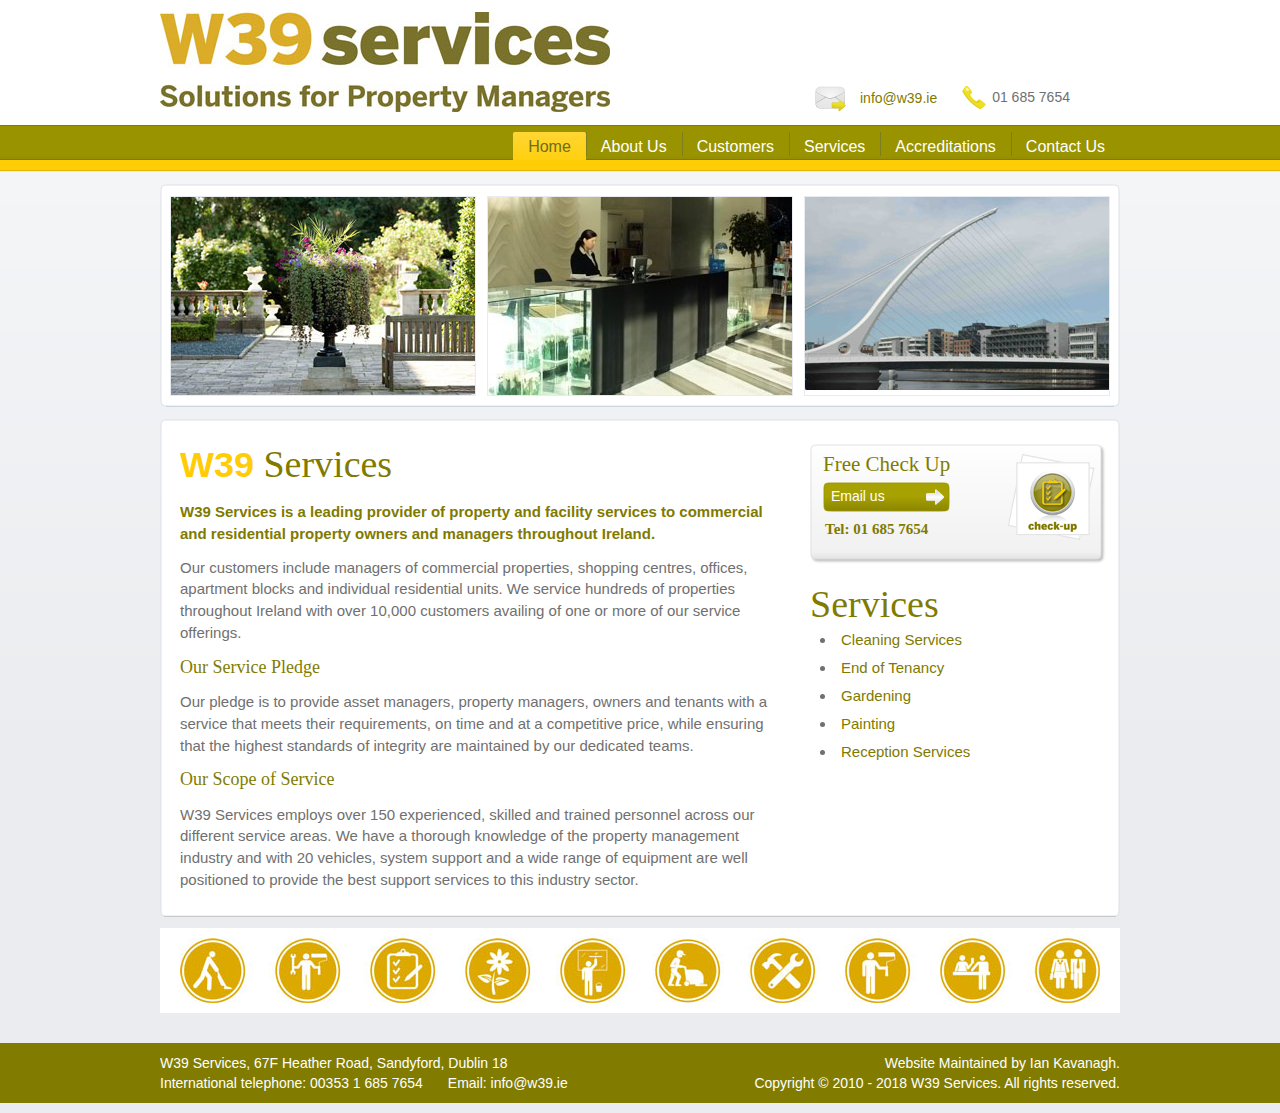
==== index.html @ e53e21c1 "Remove unnecessary pages." ====
<!DOCTYPE html PUBLIC "-//W3C//DTD XHTML 1.0 Transitional//EN" "http://www.w3.org/TR/xhtml1/DTD/xhtml1-transitional.dtd">
<html xmlns="http://www.w3.org/1999/xhtml" xml:lang="en-gb" lang="en-gb" dir="ltr" >
<head>
<title>W39 Services | Solutions for Property Managers</title>
<link href="css/reset.css" rel="stylesheet" type="text/css" />
<link href="css/w39.css" rel="stylesheet" type="text/css" />
<!--[if lte IE 7]>
<link href="css/ieonly.css" rel="stylesheet" type="text/css" />
<![endif]-->

<!--[if lte IE 6]>
<link href="css/ie6.css" rel="stylesheet" type="text/css" />
<script type="text/javascript" src="js/supersleight-min.js"></script>
<![endif]-->
</head>

<body>
<div id="displaybox" style="display: none;"></div>
    <!-- HEADER Starts -->
    <div id="header">
        <div class="wrapper">
        
            <div id="header-left">
                <div id="logo">
                    <h1 class="logo">
                        <span class="alt">W39 Services</span> 
                        <a href="index.html">
                        <img src="images/logo_with_tagline.jpg" alt="W39 Concierge" />
                        </a>
                    </h1>
                </div>
            </div>
            
            <div id="header-right">
                <div id="contact-details">
                    <span class="email"><a href="mailto:&#105;&#110;&#102;&#111;&#064;&#119;&#051;&#057;&#046;&#105;&#101;" target="_blank">&#105;&#110;&#102;&#111;&#064;&#119;&#051;&#057;&#046;&#105;&#101;</a></span>
                    <span class="tel">01 685 7654</span>
                </div>
            </div>
        </div>
    </div>
    <!-- HEADER Ends -->
    
    <!-- MAIN MENU Starts -->
    <div id="main-menu">
        <div class="wrapper">
            <ul>
                <li class="active"><a href="index.html">Home</a></li>
                <li><a href="about.html">About Us</a></li>
                <li><a href="customers.html">Customers</a></li>
                <li><a href="services.html">Services</a></li>
                <li><a href="accreditations.html">Accreditations</a></li>
                <li><a href="contact.html">Contact Us</a></li>
            </ul>
        </div>
    </div>
    <!-- MAIN MENU Ends -->
    
    <!-- MAIN CONTENT AREA -->
    <div id="main-content-area" class="clr">
        
    <!--3 IMAGES HOLDER Starts -->
    <div id="banner">
    
            <div class="image1">
                <a href="/customers.html"><img src="images/content-images/garden-flowers.jpg" alt="Residential Services" /></a>
                
                <div></div> <!--EXTRA DIV ABOVE AND BELOW ABSOLUTE POSITIONED ITEM TO FIX IE6, IE7 BUG -->
                <!-- <div class="title-link">
                    <h3><a href="property-owners.html" class="find-more">Residential Services</a></h3>
                </div> -->
                <div></div>
            </div>
            
            <div class="image2">
                    <a href="/customers.html"><img src="images/content-images/property-owner.jpg" alt="Apartment Block Services" /></a>
                    
                    <div></div> <!--EXTRA DIV ABOVE AND BELOW ABSOLUTE POSITIONED ITEM TO FIX IE6, IE7 BUG -->
                    <!-- <div class="title-link">
                        <h3><a href="residential.html" class="find-more">Apartment Block Services</a></h3>
                    </div> -->
                    <div></div>
            </div>
            
            <div class="image3">
                    <a href="/customers.html"><img src="images/content-images/bridge.jpg" alt="Commercial Property Services"/></a>
                    
                    <div></div> <!--EXTRA DIV ABOVE AND BELOW ABSOLUTE POSITIONED ITEM TO FIX IE6, IE7 BUG -->
                    <!-- <div class="title-link">
                        <h3><a href="commercial.html" class="find-more">Commercial Property Services</a></h3>
                    </div> -->
                    <div></div>
          </div>
        </div>
        <!--3 IMAGES HOLDER Ends -->
        
        <!-- MAIN CONTENT Starts -->
        <div class="wrapper clr">
            <div class="top-curve"></div><div id="main-content">
                <div class="left-home-content">
                    <h2><span class="yellow">W39</span> Services</h2>
                    
                    <p><span class="darkyellow">W39 Services is a leading provider of property and facility services to commercial and residential property owners and managers throughout Ireland.</span></p>
                    
                    <p>Our customers include managers of commercial properties, shopping centres, offices, apartment blocks and individual residential units. We service hundreds of properties throughout Ireland with over 10,000 customers availing of one or more of our service offerings.</p>
                    
                    <h3>Our Service Pledge</h3>
                    <p>Our pledge is to provide asset managers, property managers, owners and tenants with a service that meets their requirements, on time and at a competitive price, while ensuring that the highest standards of integrity are maintained by our dedicated teams.</p>
                    
                    <h3>Our Scope of Service</h3>
                    <p>W39 Services employs over 150 experienced, skilled and trained personnel across our different service areas. We have a thorough knowledge of the property management industry and with 20 vehicles, system support and a wide range of equipment are well positioned to provide the best support services to this industry sector.</p>
                    
                </div>
                <div class="right-home-content">
                    <!--<div class="community">
                        <div class="text">
                            <h3>Community Area</h3>
                            <p>See what we are up to in your area</p>
                            <a class="green-btn" href="community.html" title="Have a look at concierge in the community">Have a look</a>
                        </div>
                        <div class="image">
                            <img src="images/icons/community-small.png" alt="Community Area of W39 Services" />
                        </div>
                    </div>-->
                    
                    <!-- <div class="community">
                        <div class="text">
                            <h3>Free Check Up</h3>
                            <p>Please contact us for a free assessment.</p>
                            <a class="green-btn" href="mailto:info@w39.ie" title="Email Us for Your Free Check Up">Email Us</a>
                        </div>
                        <div class="image">
                            <img src="images/icons/smaller/check-up-3D-home.png" alt="FREE check up" />
                        </div>
                    </div>
                    
                    <div class="new-service">
                        <h3><strong>Call Us</strong></h3>
                            <p>Smartphone Users</p>
                            <p><strong>Tel: 01 685 7654</strong></p>
                    </div> -->
                    
                    <div class="community">
                        <div class="text">
                            <h3>Free Check Up</h3>
                            <a class="green-btn" href="mailto:&#105;&#110;&#102;&#111;&#064;&#119;&#051;&#057;&#046;&#105;&#101;" target="_blank" title="Email us for your free heck up" style="margin-bottom: 10px;">Email us</a>
                            <p><strong>Tel: 01 685 7654</strong></p>
                        </div>
                        <div class="image">
                            <img src="images/icons/smaller/check-up-3D-home.png" alt="FREE check up" />
                        </div>
                    </div>
                    
                    <!-- <div class="new-service">
                        <h3><strong>Call Us</strong></h3>
                            <p>Smartphone Users</p>
                            <p><strong>Tel: 01 685 7654</strong></p>
                    </div> -->
                    
                    <div id="services">
                        <h2>Services</h2>
                        <ul>
                            <li><a href="cleaning" title="Cleaning Services">Cleaning Services</a></li>
                            <li><a href="endoftenancy" title="End of Tenancy">End of Tenancy</a></li>
                            <li><a href="gardening" title="Gardening">Gardening</a></li>
                            <li><a href="painting" title="Painting">Painting</a></li>
                            <li><a href="reception" title="Reception Services">Reception Services</a></li>
                        </ul>
                    </div>
                    
                    <!-- BEGIN: Constant Contact Stylish Email Newsletter Form -->
                    <!-- <div align="center" style="margin-top: 10px;">
                        <div style="width:160px; background-color: #ffffff;">
                            <form name="ccoptin" action="http://visitor.r20.constantcontact.com/d.jsp" target="_blank" method="post" style="margin-bottom:3;">
                                <font style="font-weight: bold; font-family:Georgia; font-size:16px; color:#7f7070;">Subscribe to our Newsletter</font>
                                <input type="text" name="ea" size="20" value="" style="font-family:Verdana,Geneva,Arial,Helvetica,sans-serif; font-size:10px; border:1px solid #999999;">
                                <input type="submit" name="go" value="GO" class="submit"  style="font-family:Verdana,Arial,Helvetica,sans-serif; font-size:10px;">
                                <input type="hidden" name="llr" value="ahug6ojab">
                                <input type="hidden" name="m" value="1109675692256">
                                <input type="hidden" name="p" value="oi">
                            </form>
                        </div>
                    </div> -->
                    <!-- END: Constant Contact Stylish Email Newsletter Form -->
                    <!-- BEGIN: SafeSubscribe -->
                    <!-- <div align="center" style="padding-top:5px;">
                        <img src="https://imgssl.constantcontact.com/ui/images1/safe_subscribe_logo.gif" border="0" width="168" height="14" alt=""/>
                    </div> -->
                    <!-- END: SafeSubscribe -->
                    
                    <!-- <div id="social">
                        <h2>Follow Us On</h2>
                        <ul>
                            <li><a href="" title="LinkedIn"><img src="images/linkedin.png" alt="LinkedIn" title="LinkedIn" /></a></li>
                            <li><a href="" title="Twitter"><img src="images/twitter.png" alt="Twitter" title="Twitter" /></a></li>
                        </ul>
                    </div> -->
                    
                </div>
            </div>
            <div class="btm-curve"></div>
        </div>
        <!-- MAIN CONTENT Ends -->
        
    </div>
    <!-- MAIN CONTENT ENDS -->
    
    <!-- SERVICES Starts -->
    <div id="services" class="clr" style="text-align: center; background: white; padding-top: 10px; padding-bottom: 10px;">
        <img src="images/icons.jpg" alt="W39 Services" style="margin:0 auto;"/>
    </div>
    <!-- SERVICES Ends -->
    
    <!-- FOOTER Start -->
    <div id="footer" class="clr">
        <div class="wrapper">
            <div class="address">
                W39 Services, 67F Heather Road, Sandyford, Dublin 18<br/>
                <!-- <span class="margin1">Tel: 01 685 7654</span> --><span class="margin1">International telephone: 00353 1 685 7654</span>Email: <a href="mailto:&#105;&#110;&#102;&#111;&#064;&#119;&#051;&#057;&#046;&#105;&#101;">&#105;&#110;&#102;&#111;&#064;&#119;&#051;&#057;&#046;&#105;&#101;</a>
            </div>
            <div class="copyright">
                <span>Website Maintained by Ian Kavanagh. <br />Copyright &copy; 2010 - 2018 W39 Services. All rights reserved.</span>
            </div>
        </div>
    </div>
    <!-- FOOTER End -->
    
    <!-- COPYRIGHT Start -->
    <div id="copyright-info" class="clr"></div>
    <!-- COPYRIGHT End --> 

</body>
</html>
---- css/w39.css ----
/*=========================================*/
/*=========STANDARD TAGS STYLING ==========*/ 
/*=========================================*/

html { 
	font-size:100.01%;
	width:100%;
	height:100%;
	margin-bottom:1px;
	font-size: 15px;
  }

body {
	font-family:Helvetica,  Arial, Verdana, sans-serif;
	line-height:1.2em;
	font-size:15px;
	background: #EAECEF;
	color:#707070;
	width:100%;
}

a:link {
	color:#7F7A00;
	text-decoration: none;
}

a:visited {
	color:#625E00;
	text-decoration:none;
}

a:hover {
	color:#FFCC05;
	text-decoration: underline;
}

a:focus { outline: 0; }



p { font-size:1em; line-height:145%; margin-bottom:12px; }

strong {font-weight:bold;}

h1 { 
}

h2 { 
	font-family:Georgia, "Times New Roman", Times, serif;
	color:#807B00;
	font-size:2.533em;
	margin-bottom:15px;
	line-height:1.1em;
}

span.yellow {
	font-weight:bold;
	font-family:Helvetica, Arial, sans-serif;
	color:#FFCC05;
	font-size:0.947em;
}

span.green {
	font-weight:bold;
	font-family:Helvetica, Arial, sans-serif;
	color:#807B00;
	font-size:0.947em;
}

h3 {
	color:#817C00;
	font-family:Georgia, "Times New Roman", Times, serif;
	font-size:1.2em;
	line-height:130%;
	margin-bottom:12px;
}

h4 { 
	color:#817C00;
	font-family:Georgia, "Times New Roman", Times, serif;
	font-size:1.2em;
	line-height:130%;
	margin-bottom:12px;
	margin-top:15px;
}

h5 {
	color:#817C00;
	font-family:Georgia, "Times New Roman", Times, serif;
	font-size:1.067em;
	line-height:130%;
	margin-bottom:10px;	
}

h6 {
	
}

ul {
	list-style-image:none;
	list-style-position:inside;
	list-style-type:none;
}
li {

 }
 
span.darkyellow {
	color:#807B00;
	font-weight: bold;
}

.bold {
	font-weight: bold;
}
 

 /*=========================================*/
/*============= RE-USED TAGS ===============*/ 
/*=========================================*/

/*To Clear Any Floats*/

.clr {
 clear:both;
}

.alt {
	left:-6000px;
	position:absolute;
	top:-6000px;
}

.important {
	font-weight:bold;
	color:#817C00;
}

 /*=========================================*/
/*========== LAYOUT STRUCTURE TAGS =========*/ 
/*=========================================*/

.wrapper {
	margin:0 auto;
	width:960px;
	overflow:hidden;
}


#header {
	background:#FFF;
	overflow:hidden;
}

#main-menu {
	background:url(../images/background-images/menu-tile.png) repeat-x;
	height:28px;
	padding:7px 0px 11px 0px;
	width:100%;
	/*text-align: center;*/
}

#main-content-area {
	background:url(../images/background-images/grey-bg-tile.png) repeat-x;
	overflow:hidden;
	width:100%;
}

#banner {
	background:url(../images/background-images/3-images-backgrou.png) no-repeat;
	width:950px;
	margin:13px auto 11px auto;
	height:212px;
	overflow:hidden;
	padding:12px 0px 0px 10px;
}

#main-content {
	margin:0px auto;
	padding:15px 10px 0px 20px;
	overflow:hidden;
	background:url(../images/background-images/tile-white.png) repeat-y;		
}

#services {
	width:960px;
	overflow:hidden;
	margin:10px auto 0px auto;
}

#sitemap {
	margin:0px auto;
	padding:3px 10px 0px 20px;
	overflow:hidden;
	background:url(../images/background-images/tile-white.png) repeat-y;			
} 	

#footer {
	background:#817C00;
	margin-top:30px;	
	padding:10px 0px;
}

#copyright-info {
	margin:10px auto 10px auto;
	overflow:hidden;
	width:960px;
}
		

/*=========================================*/
/*============ HEADER STYLING =============*/ 
/*=========================================*/

#header-left {
	float:left;
	width:570px;
	padding-bottom:11px;
}

#logo {
	float:left;
	margin-top:12px;
}

#tagline {
	float:left;
	margin-left:-20px;
	margin-top:87px;
	display:inline;
}

#header-right {
	float:right;
	width:390px;
	text-align:right;
	padding-top: 2.1cm;
}	

#contact-details {
	/*background:url(../images/background-images/contact-details-bg.png) no-repeat;*/
	width:300px;
	height:32px;
	padding:7px 5px 7px 15px;
	float:right;
}

span.email {
	background:url(../images/background-images/mail-icon.png) no-repeat;
	padding-left:45px;
	margin-right:25px;
	font-size:0.933em; 
	height:23px;
	display:block;
	float:left;
	padding-top:3px;
}

span.tel {
	background:url(../images/background-images/phone-icon.png) no-repeat;
	padding-left:30px;
	font-size:0.933em;
	height:22px;
	padding-top:2px;
	float:left;
	display:block;
}

#newsletter {
	margin-top:22px;
	float:right;
	text-align:left;
}

#newsletter a, #newsletter a:visited {
	background:url(../images/background-images/sign-up-bck.png) no-repeat;
	width:192px;	
	display:block;
	height:46px;
	padding:9px 0px 0px 10px;
	color:#FFF;
}

#newsletter a:hover {
	background:url(../images/background-images/sign-up-bck-over.png) no-repeat;
	text-decoration:none;
	color:#FFF;
}

#newsletter span.sign-up {
	text-transform:uppercase;
	font-size:0.907em;
}

#newsletter span.newsletter {
	text-transform:uppercase;
	font-size:1.2em;
}

/*=========================================*/
/*=========== MAIN MENU STYLING ===========*/ 
/*=========================================*/




/*=========================================*/
/*========= BANNER IMAGES AREA ============*/ 
/*=========================================*/
#banner h3 {
	margin-bottom:9px;
	color:#7F7A00;
	font-weight:bold;
	font-size:1.133em;
}

.image1 {
	border:#E8EBEF 1px solid;
	float:left;
	width:304px;
	height:198px;
}

.image1 .title-link {
	background:url(../images/background-images/image-2-bg.png) no-repeat;
	width:200px;
	height:28px;
	padding:7px 0px 0px 8px;
	margin-top:-45px;
	margin-left:10px;
	position:absolute;
	z-index:3;
}

a.find-more, a.find-more:visited {
	/*background:url(../images/background-images/arrow-link.png) no-repeat left; padding-left:25px; font-size:0.8em;*/
	background:none;
	color:#807B00;	
	margin-left:0px;
	font-size:1em;
}

a.find-more:hover {
	/*background:url(../images/background-images/arrow-link.png) no-repeat left; margin-left:3px;	padding-left:22px;*/
	background:none;
	color:#807B00;
	
	font-size:1em;
}

.image2 {
	border:#E8EBEF 1px solid;
	float:left;
	width:304px;
	margin-left:11px;
	display:inline;
	height:198px;
}

.image2 .title-link {
	background:url(../images/background-images/image-2-bg.png) no-repeat;
	width:271px;
	height:28px;
	padding:7px 0px 0px 8px;
	margin-top:-45px;
	margin-left:10px;
	position:absolute;
	z-index:3;
}

.image3 {
	border:#E8EBEF 1px solid;
	float:left;
	display:inline;
	margin-left:11px;
	height:198px;
	width:304px;
}

.image3 .testimonial {
	padding:10px 7px 7px 7px;
}

.image3 .testimonial p {
	padding-left:35px;
	margin:0px;
	margin-top:5px;
	font-size:0.7em;
}

.image3 blockquote {
	background:url(../images/background-images/quote.gif) no-repeat top left;
	color:#8A8A8A;
	font-size:0.8em;
	line-height:140%;
	padding-left:35px;
}

.image3 blockquote span {
	background:url(../images/background-images/quote-btm.gif) no-repeat right bottom;
	display:block;
	padding-top:4px;
	padding-bottom:4px;
	padding-right:30px;
}

.image3 .title-link {
	background:url(../images/background-images/image-3-bg.png) no-repeat;
	width:281px;
	height:28px;
	padding:7px 0px 0px 8px;
	margin-top:-45px;
	margin-left:10px;
	position:absolute;
	z-index:3;
}

.garden-image .testimonial {
	padding:10px 7px 7px 7px;
}

.garden-image .testimonial p {
	padding-left:35px;
	margin:0px;
	margin-top:5px;
	font-size:0.7em;
}

.garden-image blockquote {
	background:url(../images/background-images/quote.gif) no-repeat top left;
	color:#8A8A8A;
	font-size:0.8em;
	line-height:140%;
	padding-left:35px;
}

.garden-image blockquote span {
	background:url(../images/background-images/quote-btm.gif) no-repeat right bottom;
	display:block;
	padding-top:4px;
	padding-bottom:4px;
	padding-right:30px;
}

.customers-image .testimonial {
	padding:10px 7px 7px 7px;
}

.customers-image .testimonial p {
	padding-left:35px;
	margin:0px;
	margin-top:5px;
	font-size:0.7em;
}

.customers-image blockquote {
	background:url(../images/background-images/quote.gif) no-repeat top left;
	color:#8A8A8A;
	font-size:0.8em;
	line-height:140%;
	padding-left:35px;
}

.customers-image blockquote span {
	background:url(../images/background-images/quote-btm.gif) no-repeat right bottom;
	display:block;
	padding-top:4px;
	padding-bottom:4px;
	padding-right:30px;
}


/*=========================================*/
/*=========== HOMEPAGE STYLING ============*/ 
/*=========================================*/

.top-curve {
	background:url(../images/background-images/top-curve.png) no-repeat;
	width:960px;
	height:10px;
}

.btm-curve {
	background:url(../images/background-images/btm-curve.png) no-repeat;
	width:960px;
	height:15px;
}

.left-home-content {
	width:610px;
	float:left;
	overflow:hidden;
}

.right-home-content {
	margin-left:20px;
	float:left;
	display:inline;
	width:300px;
	overflow:hidden;
}

.community {
	background:url(../images/background-images/community-bg.png) no-repeat;
	width:272px; /*296px;*/
	height:110px; /*120px*/
	padding:10px 11px 0px 13px;
	margin-bottom:11px;
}

.community .text {
	float:left;
	width:180px;
}

.community .text h3 {
	font-size:1.4em;
	margin-bottom:7px;
	line-height:100%;
}

.community .text p {
	color:#807B00;
	font-family:Georgia, "Times New Roman", Times, serif;
	font-size:1em;
	margin-bottom:9px;
	margin-left:2px;
	line-height:105%;
}

.community .image {
	float:right;
	background:url(../images/background-images/community-image-bg.png) no-repeat;
	width:71px;
	height:71px;
	padding:16px 0px 0px 17px;
}

.community a.green-btn:link, .community a.green-btn:visited {
	color:#FFF;
	background:url(../images/page-elements/green-button-bg.png) no-repeat;
	width:119px;
	height:25px;
	display:block;
	font-size:0.933em;
	font-family:Arial, Helvetica, sans-serif;
	padding:5px 0px 0px 8px;
}

.community a.green-btn:hover {
	background:url(../images/page-elements/green-button-over.png) no-repeat;
	text-decoration:none;
}

.new-service {
	background:url(../images/background-images/new-service-bg.png) no-repeat;
	height:95px;
	width:272px; /*296px;*/
	padding:10px 11px 0px 13px;
}

.new-service h3 {
	font-size:1.4em;
	margin-bottom:7px;
	line-height:100%;
	color:#DD8500;
}

.new-service p {
	color:#DD8500;
	font-family:Georgia, "Times New Roman", Times, serif;
	font-size:1em;
	margin-bottom:9px;
	margin-left:2px;
	line-height:105%;
}

.new-service a.orange-btn:link, .new-service a.orange-btn:visited {
	color:#FFF;
	background:url(../images/page-elements/orange-button-bg.png) no-repeat;
	width:119px;
	height:25px;
	display:block;
	font-size:0.933em;
	font-family:Arial, Helvetica, sans-serif;
	padding:5px 0px 0px 8px;
}

.new-service a.orange-btn:hover {
	background:url(../images/page-elements/orange-button-over.png) no-repeat;
	text-decoration:none;
}

/*=========================================*/
/*=========== INNERPAGE STYLING ===========*/ 
/*=========================================*/

#left {
	float:left;
	width:265px;
}

#left .service-row {
	clear:both;
	margin:0px 0px 10px 0px;
	overflow:hidden;
}

#left .service {
	width:130px;
	background:none;
	margin-right:0px;
	float:left;
}

#left #contact {
	overflow:hidden;
}

#left .sub-menu h4 {
	font-size:1.333em;
	margin-top:11px;
	margin-bottom:15px;
}

#right {
	float:right;
	width:200px;
	margin: 0 40px 0 10px;
}

#right .service-row {
	clear:both;
	margin:0px 0px 10px 0px;
	overflow:hidden;
}

#right .service {
	width:130px;
	background:none;
	margin-right:0px;
	float:left;
}

#right #contact {
	overflow:hidden;
}

#right #sub-menu {
	margin-bottom: 30px;
}

#right #sub-menu h3 {
	font-size:1.333em;
	margin-top:11px;
	margin-bottom:9px;
}

#right ul {
	margin-left: 10px;
}

#right ul li {
	margin-bottom: 7px;
}

#contact .image {
	float:left;
	width:70px;
}

#contact .content {
	float:left;
	width:175px;
}

#contact h4 {
	font-size:1.333em;
	margin-top:0px;
	margin-bottom:7px;
}

#contact a:link, #contact a:visited {
	padding-right:10px;
	color:#707070;
}

#contact span {
	background:url(../images/background-images/arrow-link-grey.gif) no-repeat right bottom;
}

#contact span.green {
	color:#817C00;
	background:none;
}

.sub-menu ul {
	margin-right:20px;
	margin-bottom:30px;
}

.sub-menu li {
	padding:6px 0px 5px 6px;
	border-bottom:1px solid #EAECEF;
}

.sub-menu li a:link, .sub-menu li a:visited {
	color:#707070;	
	background:url(../images/background-images/arrow-link-green.gif) no-repeat left 40%;
	padding-left:25px;
	font-size:0.933em;
}

.sub-menu li a:hover {
	color:#7F7A00;
	margin-left:5px;
	padding-left:20px;
}

.sub-menu li.active a  {
	color:#7F7A00;
}

#inner-content {
	float:left;
	width:585px;
	padding-left:40px;
	padding-right:40px;
	background:url(../images/background-images/inner-shadow.png) no-repeat;
}

#inner-content ul {
	margin-left:10px;
	margin-bottom:15px;
}

#inner-content li {
	line-height:145%;
	padding:0px 0px 0px 18px;
	margin-bottom:5px;
	background:url(../images/background-images/bullet.png) no-repeat left top;
}

#inner-content h3 {
	margin-top:30px;
	font-size:1.467em;
}

#inner-content .icon {
	float:right;
	margin-top:-70px;
	margin-right:-40px;
	padding:10px 0px 0px 15px;
	background:url(../images/background-images/icon-bg.png) no-repeat;
	width:87px;
	display:inline;
	height:92px;
}

#inner-content .member {
	overflow:hidden;
	clear:both;
	margin-bottom:10px;
	margin-top:10px;
}

#inner-content .member .image {
	float:left;
	width:110px;
	/*border:1px solid #EAECEF;*/
	padding:10px 0px;
	text-align:center;
}

#inner-content .member .content {
	float:left;
	width:720px;
	margin-left:20px;
	display:inline;
}

#inner-content .member .content h3 {
	margin-top:-5px;
	margin-bottom:7px;
}

/*SERVICES PAGE 6 ICONS*/

#service-icons {
	overflow:hidden;
	clear:both;
	margin-top:25px;
}

#service-icons .service-row {
	clear:both;
	margin:0px 0px 15px 0px;
	overflow:hidden;
}

#service-icons .service {
	/*width:152px;*/
	margin-right: 50px;
	float:left;
}

#service-icons .service:last-of-type {
	margin-right: 0px;
}

#service-icons img {
	width: 250px;
}


/*=========================================*/
/*============== SERVICES =================*/ 
/*=========================================*/

.service {
	/*background:url(../images/background-images/service-icon-bg.png) no-repeat;*/
	/*width:128.6px;*/
	/*height:122px;*/
	margin-right:10px;
	float:left;
	text-align:center;
}


/*=========================================*/
/*=========== SITEMAP STYLING =============*/ 
/*=========================================*/

.sitemap1 {
	float:left;
	width:290px;
	overflow:hidden;
}

.sitemap2 {
	float:left;
	margin-left:30px;
	display:inline;
	width:290px;
	overflow:hidden;
}

.sitemap3 {
	float:left;
	margin-left:30px;
	display:inline;
	overflow:hidden;
}

#sitemap h3 {
	color:#181818;
	font-size:0.8em;
	margin-bottom:8px;
}

#sitemap a:link, #sitemap a:visited {
	color:#707070;
	font-size:0.8em;
	padding-left:18px;
	margin-left:0px;
	background:url(../images/background-images/link-left.gif) no-repeat left;
}

#sitemap a:hover {
	color:#625E00;
	text-decoration:none;
	margin-left:3px;
	padding-left:15px;
}



/*=========================================*/
/*============== FOOTER STYLING ===========*/ 
/*=========================================*/

#footer .address {
	float:left;
	color:#FFF;
	font-size:0.933em;
	line-height:145%;
}

#footer .margin1 {
	margin-right:25px;
}
		
#footer a:link, #footer a:visited, #footer a:hover {
	color:#FFF;
}

#footer a:hover {
	 color:#FFF;
 }

#footer .menu-bottom-right {
	float:right;
	margin-top:20px;
}

#footer .menu-bottom-right li {
	float:left;
	overflow:hidden;
}

#footer .menu-bottom-right li a {
	float:left;
	color:#FFF;
	background:url(../images/background-images/divider-footer.png) no-repeat 100% 28%;
	padding-right:15px;
	padding-left:15px;
	font-size:0.933em;
	line-height:145%;
}

#footer .menu-bottom-right li.last a {
	float:left;
	color:#FFF;
	background:none;
	padding-right:0px;
}

#footer .copyright {
	float:right;
	color:#FFF;
	font-size:0.933em;
	line-height:145%;
	text-align: right;
}


/*=========================================*/
/*========== COPYRIGHT STYLING ============*/ 
/*=========================================*/

.accreditations {
	float:left;
	width:960px;
}

/*.copyright {
	float:right;
	width:960px;
	color:#707070;
	text-align:right;
	font-size:0.867em;
}

.copyright a:link, .copyright a:visited {
	color:#928C00;
	padding-right:5px;
}

.copyright a:hover {
	color:#A7A101;
}*/

/*=========================================*/
/*============ MENUS STYLING ==============*/ 
/*=========================================*/

/*MAIN MENU*/
#main-menu ul{
	list-style-image:none;
	list-style-position:outside;
	list-style-type:none;
	margin:0px;
	/*display: inline-block;*/
	float:right;
}

#main-menu li {
	float:left;
	font-size:1.067em;
	background:url(../images/background-images/menu-left-divider.png) left top no-repeat;
    /*margin-left:2px;*/
}

#main-menu a, #main-menu a:visited {
	float:left;
	color:#FFF;	
	height:22px;
	display:block;
	padding:6px 15px 0px 15px;

}

#main-menu a:hover, #main-menu li.active a {
	background:url(../images/background-images/tab-left-yellow.png) top left no-repeat;	
	text-decoration:none;
	color:#6E6D1B;
}

#main-menu li:hover, #main-menu li.p7hvr, #main-menu li.active {
	background:url(../images/background-images/tab-right-yellow.png) top right no-repeat;
}

/*SUB MENU*/

/*=========================================*/
/*========= ADDITIONAL STYLING ============*/ 
/*=========================================*/

#main-content #services {
	margin-top: 20px;
}

#main-content #services h2 {
	margin: 0 auto;
}

#main-content #services ul {
	list-style-type: disc;
}

#main-content #services li {
	padding: 5px 10px;
}

#main-content #social {
	margin-top: 20px;
}

#main-content #social h2 {
	margin: 0 auto;
}

#main-content #social li {
	padding: 5px 10px;
	float: left;
}

.blog-title {
	margin-bottom: 5px;
}

.blog-date {
	font-size: 0.95em;
	font-weight: bold;
	float: right;
	margin: 5px 7px 5px 5px;
}

a.blog-green-btn:link, a.blog-green-btn:visited {
	color:#FFF;
	background:url(../images/page-elements/green-button-bg.png) no-repeat;
	width:119px;
	height:25px;
	display:block;
	font-size:0.933em;
	font-family:Arial, Helvetica, sans-serif;
	padding:5px 0px 0px 8px;
}

a.blog-green-btn:hover {
	background:url(../images/page-elements/green-button-over.png) no-repeat;
	text-decoration:none;
}

a.blog-orange-btn:link, a.blog-orange-btn:visited {
	color:#FFF;
	background:url(../images/page-elements/orange-button-bg.png) no-repeat;
	width:119px;
	height:25px;
	display:block;
	font-size:0.933em;
	font-family:Arial, Helvetica, sans-serif;
	padding:5px 0px 0px 8px;
}

a.blog-orange-btn:hover {
	background:url(../images/page-elements/orange-button-over.png) no-repeat;
	text-decoration:none;
}

.garden-image {
	padding: 5px;
	padding-top: 175px;
}

.customers-image {
	padding: 5px;
	/*padding-top: 100px;*/
	width: 100%;
}

.hidden {
	visibility: hidden;
	line-height: 0;
	max-height: 0;
	max-width: 0;
	overflow: hidden
	
}
---- css/ieonly.css ----
h2 {
	font-size:2.0em;
}

h3, h4 {
	font-size:1em;
}

.community .text h3, .new-service h3 {
	font-size:1.2em;
}

span.tel, span.email {
	font-size:0.88em;
}
---- css/ie6.css ----
#main-content {
	background:url(../images/background-images/white-tile-ie.gif) repeat-y;
	height:100%;
}

#sitemap {
	background:url(../images/background-images/white-tile-ie.gif) repeat-y;	
	height:100%;
}

.top-curve {
	background:url(../images/background-images/top-curve-solid.gif) no-repeat !important;
	margin-top:0px;
	display:block;
	overflow:hidden;
}

#banner {
	margin-bottom:10px;
}

#tagline img {
	display:block;
}

#tagline {
	position:absolute;
}
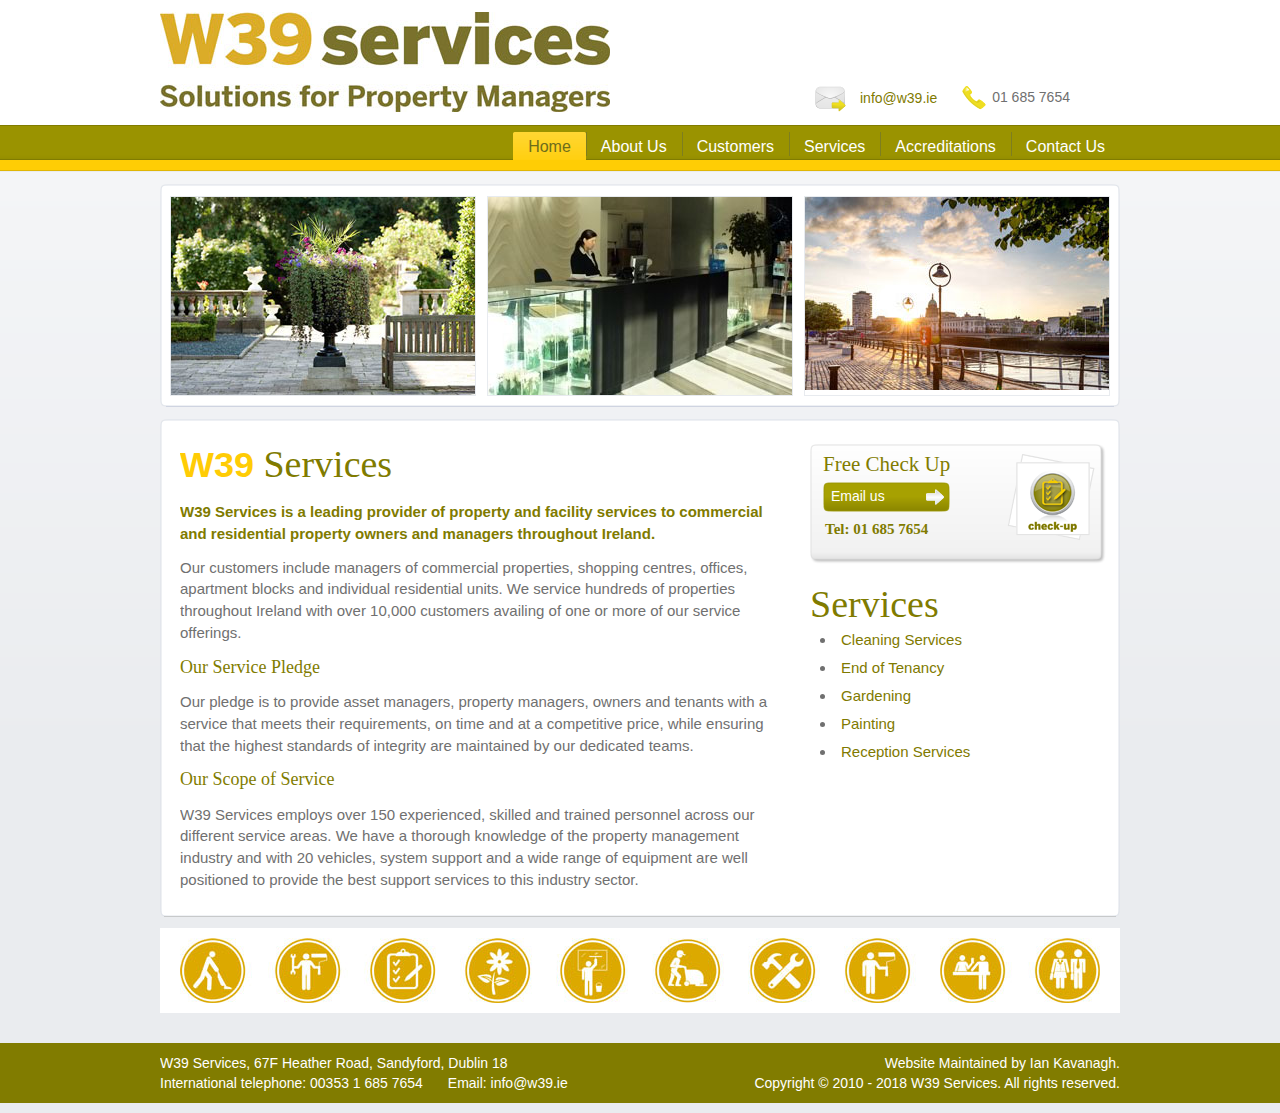
==== commit 09a2634a: "Update banner image on homepage." ====
--- a/index.html
+++ b/index.html
@@ -83,7 +83,7 @@
             </div>
             
             <div class="image3">
-                    <a href="/customers.html"><img src="images/content-images/bridge.jpg" alt="Commercial Property Services"/></a>
+                    <a href="/customers.html"><img src="images/content-images/Dublin.jpg" alt="Commercial Property Services"/></a>
                     
                     <div></div> <!--EXTRA DIV ABOVE AND BELOW ABSOLUTE POSITIONED ITEM TO FIX IE6, IE7 BUG -->
                     <!-- <div class="title-link">
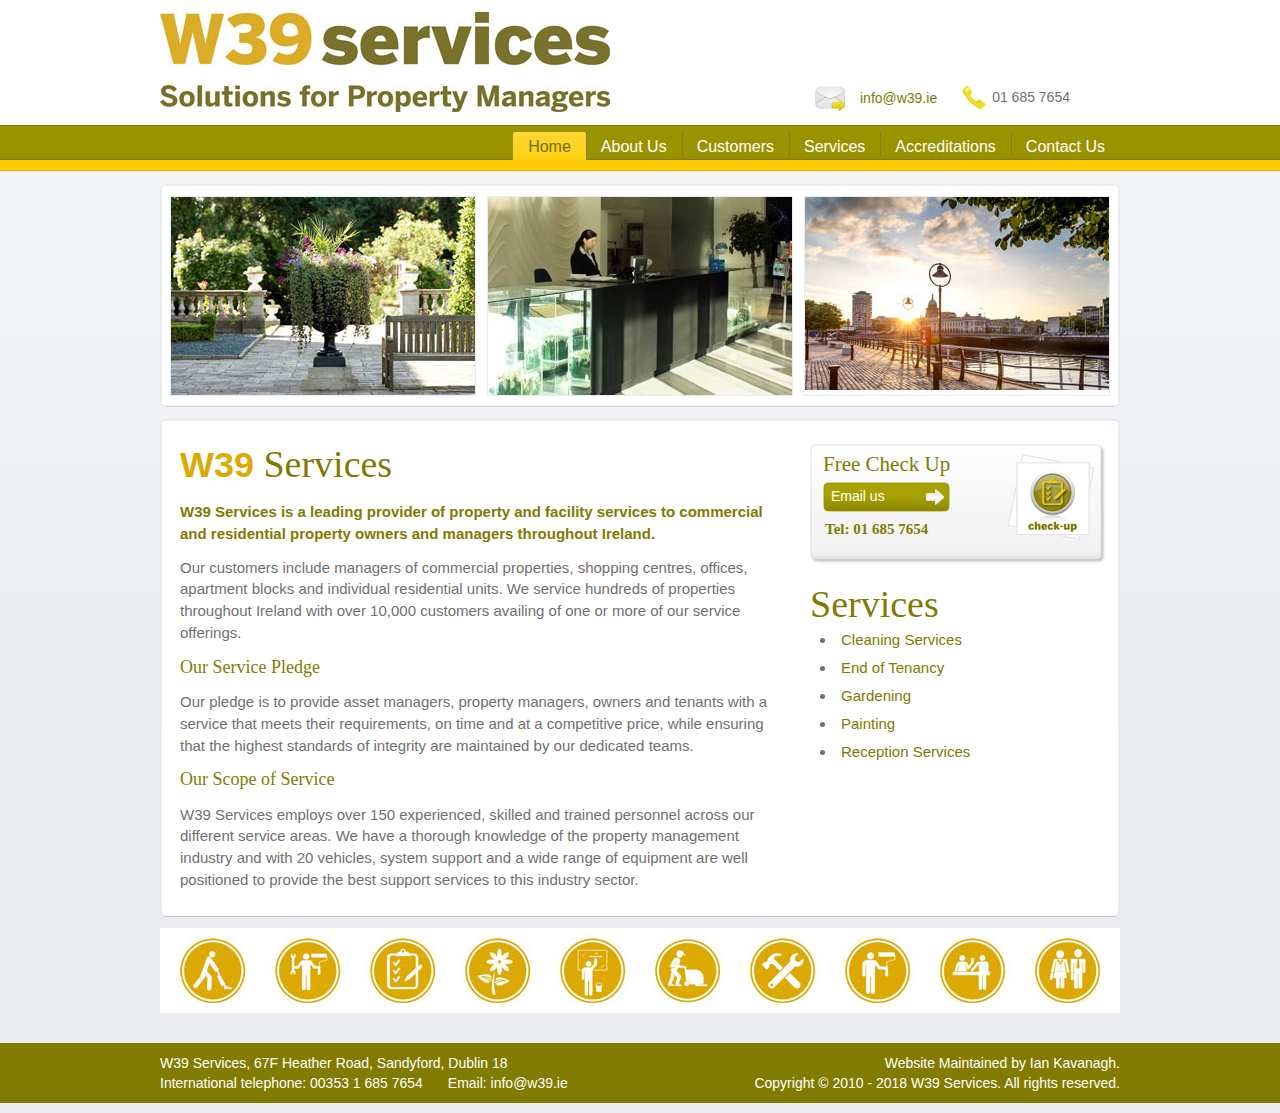
==== commit 14115b02: "Update services links." ====
--- a/index.html
+++ b/index.html
@@ -151,50 +151,16 @@
                         </div>
                     </div>
                     
-                    <!-- <div class="new-service">
-                        <h3><strong>Call Us</strong></h3>
-                            <p>Smartphone Users</p>
-                            <p><strong>Tel: 01 685 7654</strong></p>
-                    </div> -->
-                    
                     <div id="services">
                         <h2>Services</h2>
                         <ul>
-                            <li><a href="cleaning" title="Cleaning Services">Cleaning Services</a></li>
-                            <li><a href="endoftenancy" title="End of Tenancy">End of Tenancy</a></li>
-                            <li><a href="gardening" title="Gardening">Gardening</a></li>
-                            <li><a href="painting" title="Painting">Painting</a></li>
-                            <li><a href="reception" title="Reception Services">Reception Services</a></li>
+                            <li><a href="pdfs/Cleaning_Services.pdf" title="Cleaning Services">Cleaning Services</a></li>
+                            <li><a href="pdfs/End_of_Tenancy_Services.pdf" title="End of Tenancy">End of Tenancy</a></li>
+                            <li><a href="pdfs/Gardening_Services.pdf" title="Gardening">Gardening</a></li>
+                            <li><a href="pdfs/Painting_and_Improvements_Services.pdf" title="Painting">Painting</a></li>
+                            <li><a href="pdfs/Premium_Reception_Services.pdf" title="Reception Services">Reception Services</a></li>
                         </ul>
                     </div>
-                    
-                    <!-- BEGIN: Constant Contact Stylish Email Newsletter Form -->
-                    <!-- <div align="center" style="margin-top: 10px;">
-                        <div style="width:160px; background-color: #ffffff;">
-                            <form name="ccoptin" action="http://visitor.r20.constantcontact.com/d.jsp" target="_blank" method="post" style="margin-bottom:3;">
-                                <font style="font-weight: bold; font-family:Georgia; font-size:16px; color:#7f7070;">Subscribe to our Newsletter</font>
-                                <input type="text" name="ea" size="20" value="" style="font-family:Verdana,Geneva,Arial,Helvetica,sans-serif; font-size:10px; border:1px solid #999999;">
-                                <input type="submit" name="go" value="GO" class="submit"  style="font-family:Verdana,Arial,Helvetica,sans-serif; font-size:10px;">
-                                <input type="hidden" name="llr" value="ahug6ojab">
-                                <input type="hidden" name="m" value="1109675692256">
-                                <input type="hidden" name="p" value="oi">
-                            </form>
-                        </div>
-                    </div> -->
-                    <!-- END: Constant Contact Stylish Email Newsletter Form -->
-                    <!-- BEGIN: SafeSubscribe -->
-                    <!-- <div align="center" style="padding-top:5px;">
-                        <img src="https://imgssl.constantcontact.com/ui/images1/safe_subscribe_logo.gif" border="0" width="168" height="14" alt=""/>
-                    </div> -->
-                    <!-- END: SafeSubscribe -->
-                    
-                    <!-- <div id="social">
-                        <h2>Follow Us On</h2>
-                        <ul>
-                            <li><a href="" title="LinkedIn"><img src="images/linkedin.png" alt="LinkedIn" title="LinkedIn" /></a></li>
-                            <li><a href="" title="Twitter"><img src="images/twitter.png" alt="Twitter" title="Twitter" /></a></li>
-                        </ul>
-                    </div> -->
                     
                 </div>
             </div>
--- a/css/w39.css
+++ b/css/w39.css
@@ -2,6 +2,9 @@
 /*=========================================*/
 /*=========STANDARD TAGS STYLING ==========*/ 
 /*=========================================*/
+
+/* Yellow: #DCAA00 */
+/* Green: #7A701F */
 
 html { 
 	font-size:100.01%;
@@ -31,7 +34,7 @@
 }
 
 a:hover {
-	color:#FFCC05;
+	color:#DCAA00;
 	text-decoration: underline;
 }
 
@@ -57,7 +60,7 @@
 span.yellow {
 	font-weight:bold;
 	font-family:Helvetica, Arial, sans-serif;
-	color:#FFCC05;
+	color:#DCAA00;
 	font-size:0.947em;
 }
 
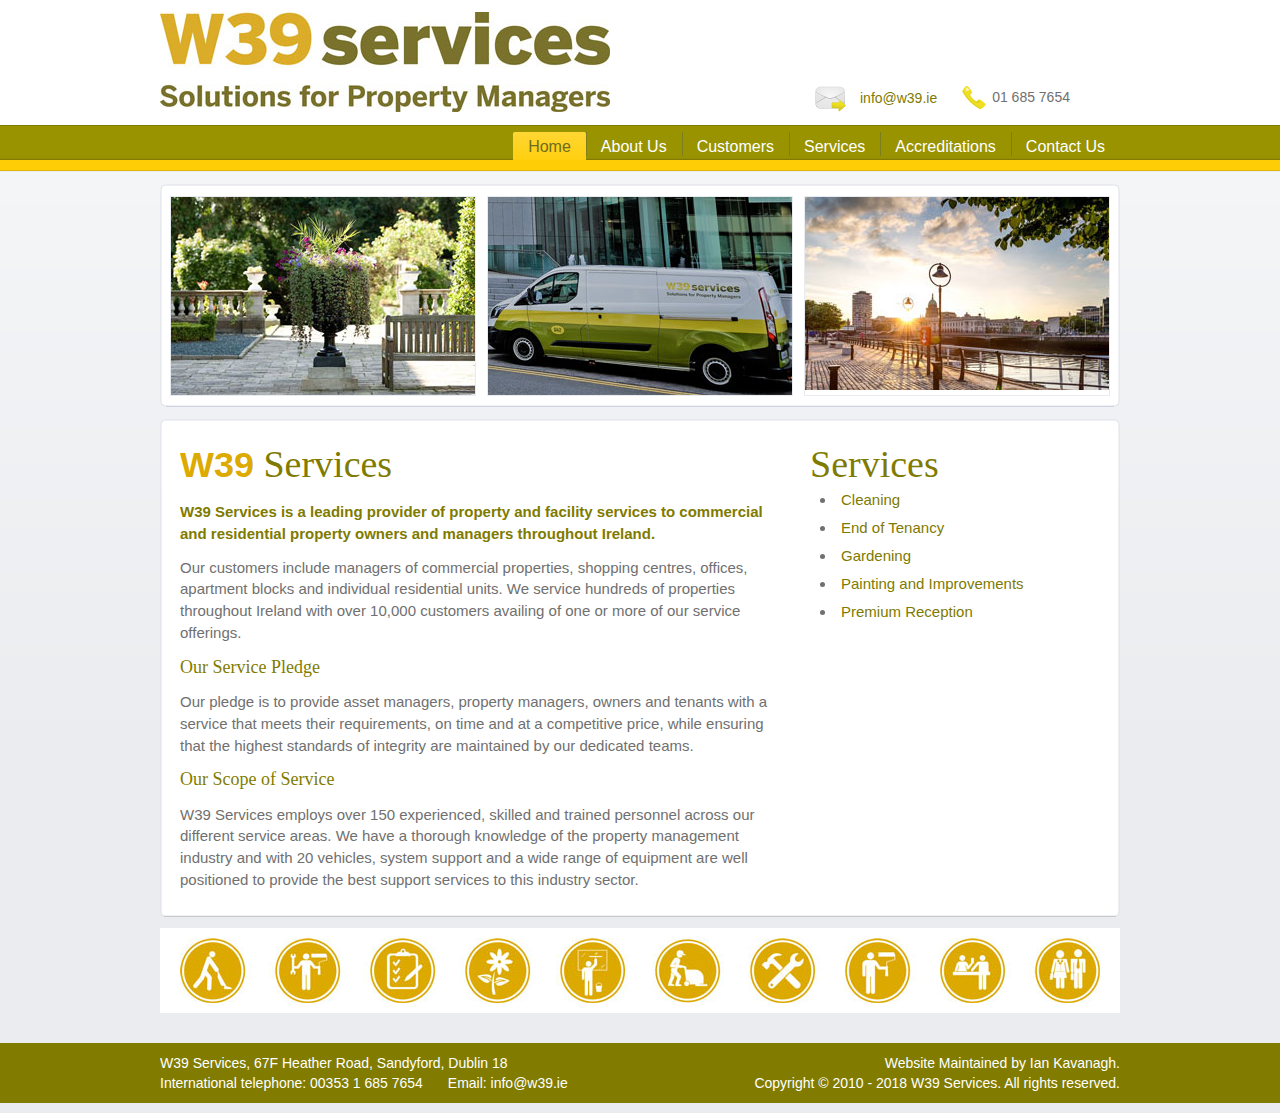
==== commit 2ebfc8a4: "Update home page banner image, remove free check up and correct services." ====
--- a/index.html
+++ b/index.html
@@ -63,33 +63,15 @@
     <div id="banner">
     
             <div class="image1">
-                <a href="/customers.html"><img src="images/content-images/garden-flowers.jpg" alt="Residential Services" /></a>
-                
-                <div></div> <!--EXTRA DIV ABOVE AND BELOW ABSOLUTE POSITIONED ITEM TO FIX IE6, IE7 BUG -->
-                <!-- <div class="title-link">
-                    <h3><a href="property-owners.html" class="find-more">Residential Services</a></h3>
-                </div> -->
-                <div></div>
+                <img src="images/content-images/garden-flowers.jpg" alt="Gardening" />
             </div>
             
             <div class="image2">
-                    <a href="/customers.html"><img src="images/content-images/property-owner.jpg" alt="Apartment Block Services" /></a>
-                    
-                    <div></div> <!--EXTRA DIV ABOVE AND BELOW ABSOLUTE POSITIONED ITEM TO FIX IE6, IE7 BUG -->
-                    <!-- <div class="title-link">
-                        <h3><a href="residential.html" class="find-more">Apartment Block Services</a></h3>
-                    </div> -->
-                    <div></div>
+                <img src="images/content-images/van.jpg" alt="W39 Services Van" />
             </div>
             
             <div class="image3">
-                    <a href="/customers.html"><img src="images/content-images/Dublin.jpg" alt="Commercial Property Services"/></a>
-                    
-                    <div></div> <!--EXTRA DIV ABOVE AND BELOW ABSOLUTE POSITIONED ITEM TO FIX IE6, IE7 BUG -->
-                    <!-- <div class="title-link">
-                        <h3><a href="commercial.html" class="find-more">Commercial Property Services</a></h3>
-                    </div> -->
-                    <div></div>
+                <img src="images/content-images/Dublin.jpg" alt="Dublin"/>
           </div>
         </div>
         <!--3 IMAGES HOLDER Ends -->
@@ -112,53 +94,14 @@
                     
                 </div>
                 <div class="right-home-content">
-                    <!--<div class="community">
-                        <div class="text">
-                            <h3>Community Area</h3>
-                            <p>See what we are up to in your area</p>
-                            <a class="green-btn" href="community.html" title="Have a look at concierge in the community">Have a look</a>
-                        </div>
-                        <div class="image">
-                            <img src="images/icons/community-small.png" alt="Community Area of W39 Services" />
-                        </div>
-                    </div>-->
-                    
-                    <!-- <div class="community">
-                        <div class="text">
-                            <h3>Free Check Up</h3>
-                            <p>Please contact us for a free assessment.</p>
-                            <a class="green-btn" href="mailto:info@w39.ie" title="Email Us for Your Free Check Up">Email Us</a>
-                        </div>
-                        <div class="image">
-                            <img src="images/icons/smaller/check-up-3D-home.png" alt="FREE check up" />
-                        </div>
-                    </div>
-                    
-                    <div class="new-service">
-                        <h3><strong>Call Us</strong></h3>
-                            <p>Smartphone Users</p>
-                            <p><strong>Tel: 01 685 7654</strong></p>
-                    </div> -->
-                    
-                    <div class="community">
-                        <div class="text">
-                            <h3>Free Check Up</h3>
-                            <a class="green-btn" href="mailto:&#105;&#110;&#102;&#111;&#064;&#119;&#051;&#057;&#046;&#105;&#101;" target="_blank" title="Email us for your free heck up" style="margin-bottom: 10px;">Email us</a>
-                            <p><strong>Tel: 01 685 7654</strong></p>
-                        </div>
-                        <div class="image">
-                            <img src="images/icons/smaller/check-up-3D-home.png" alt="FREE check up" />
-                        </div>
-                    </div>
-                    
                     <div id="services">
                         <h2>Services</h2>
                         <ul>
-                            <li><a href="pdfs/Cleaning_Services.pdf" title="Cleaning Services">Cleaning Services</a></li>
+                            <li><a href="pdfs/Cleaning_Services.pdf" title="Cleaning Services">Cleaning</a></li>
                             <li><a href="pdfs/End_of_Tenancy_Services.pdf" title="End of Tenancy">End of Tenancy</a></li>
                             <li><a href="pdfs/Gardening_Services.pdf" title="Gardening">Gardening</a></li>
-                            <li><a href="pdfs/Painting_and_Improvements_Services.pdf" title="Painting">Painting</a></li>
-                            <li><a href="pdfs/Premium_Reception_Services.pdf" title="Reception Services">Reception Services</a></li>
+                            <li><a href="pdfs/Painting_and_Improvements_Services.pdf" title="Painting">Painting and Improvements</a></li>
+                            <li><a href="pdfs/Premium_Reception_Services.pdf" title="Reception Services">Premium Reception</a></li>
                         </ul>
                     </div>
                     
--- a/css/w39.css
+++ b/css/w39.css
@@ -1011,7 +1011,7 @@
 /*=========================================*/
 
 #main-content #services {
-	margin-top: 20px;
+	margin-top: 0;
 }
 
 #main-content #services h2 {
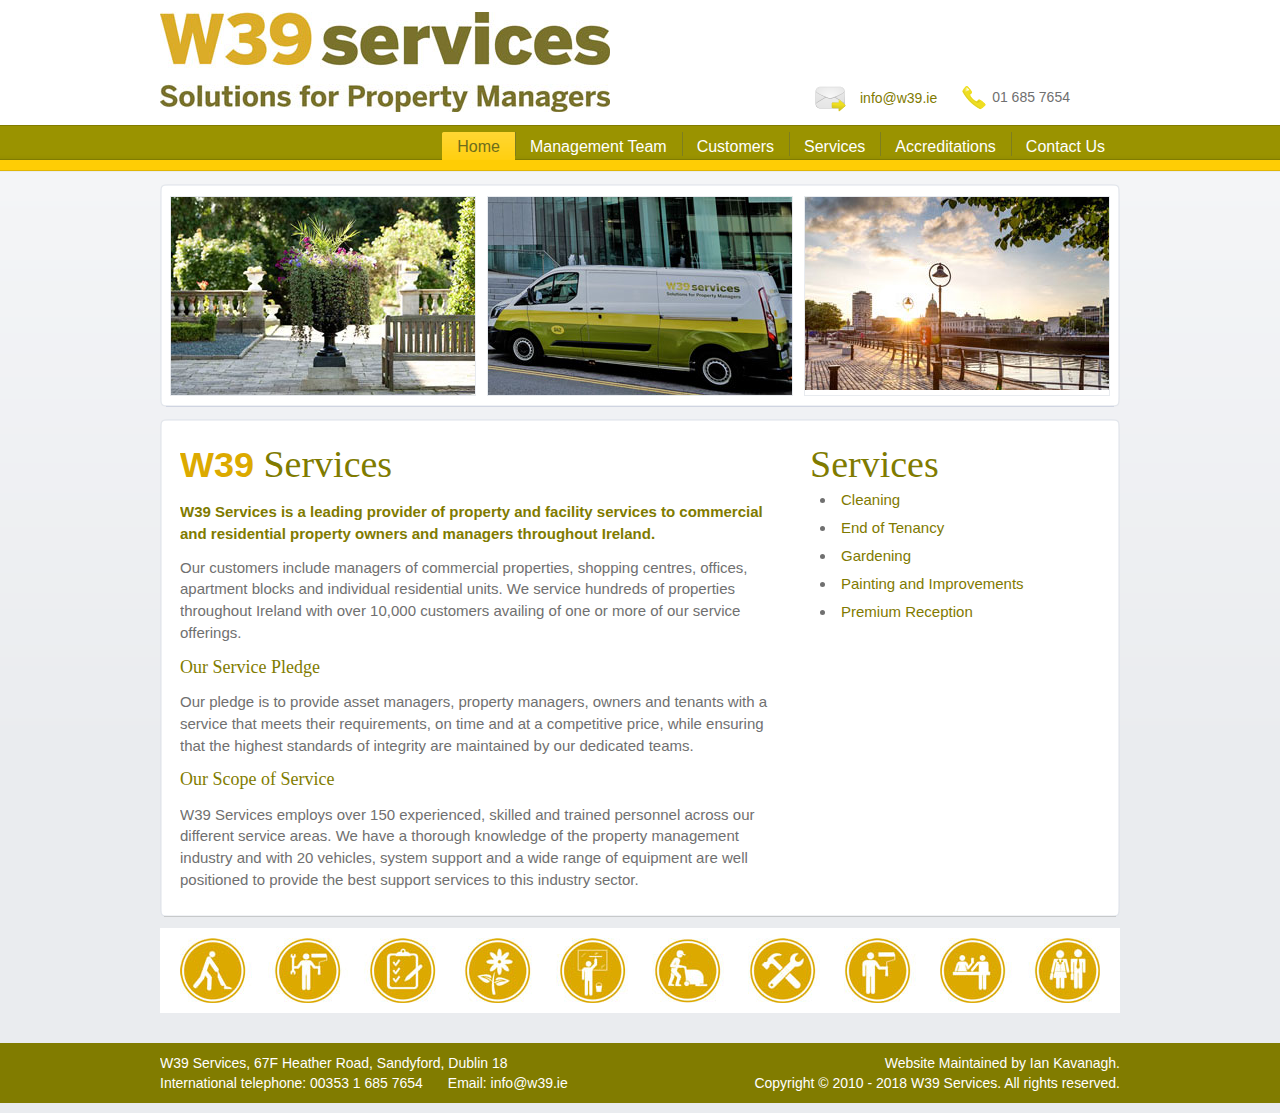
==== commit 89fb4bad: "Rename about us to management team" ====
--- a/index.html
+++ b/index.html
@@ -46,7 +46,7 @@
         <div class="wrapper">
             <ul>
                 <li class="active"><a href="index.html">Home</a></li>
-                <li><a href="about.html">About Us</a></li>
+                <li><a href="management_team.html">Management Team</a></li>
                 <li><a href="customers.html">Customers</a></li>
                 <li><a href="services.html">Services</a></li>
                 <li><a href="accreditations.html">Accreditations</a></li>
--- a/css/w39.css
+++ b/css/w39.css
@@ -1001,7 +1001,7 @@
 }
 
 #main-menu li:hover, #main-menu li.p7hvr, #main-menu li.active {
-	background:url(../images/background-images/tab-right-yellow.png) top right no-repeat;
+	background:url(../images/background-images/tab-right-yellow.png) top right repeat;
 }
 
 /*SUB MENU*/
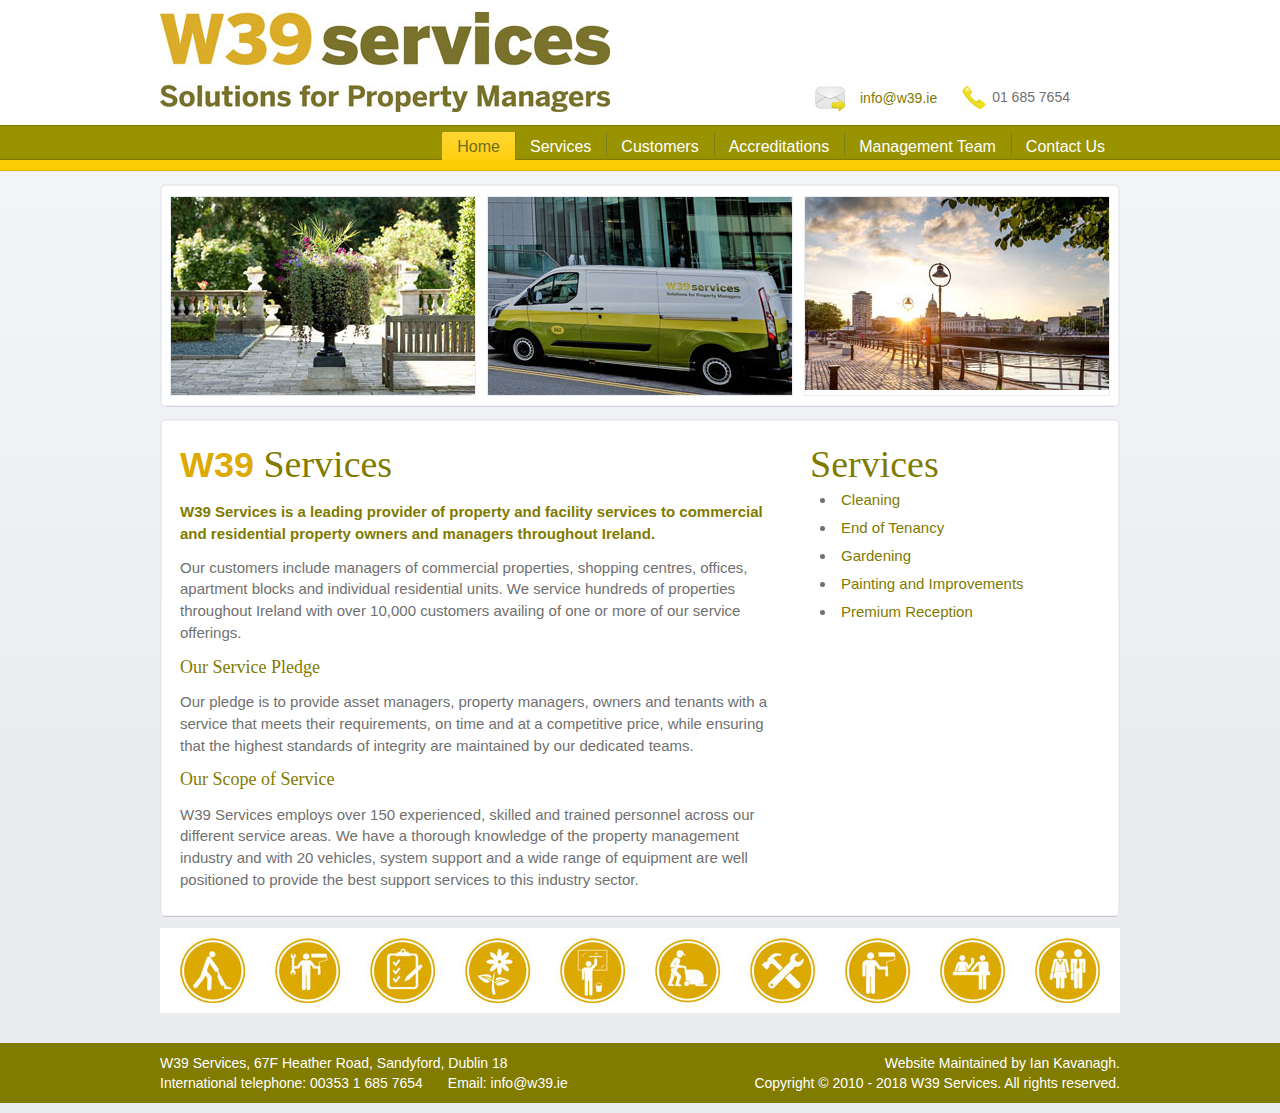
==== commit 577acb48: "Update order of menu." ====
--- a/index.html
+++ b/index.html
@@ -46,10 +46,10 @@
         <div class="wrapper">
             <ul>
                 <li class="active"><a href="index.html">Home</a></li>
+                <li><a href="services.html">Services</a></li>
+                <li><a href="customers.html">Customers</a></li>
+                <li><a href="accreditations.html">Accreditations</a></li>
                 <li><a href="management_team.html">Management Team</a></li>
-                <li><a href="customers.html">Customers</a></li>
-                <li><a href="services.html">Services</a></li>
-                <li><a href="accreditations.html">Accreditations</a></li>
                 <li><a href="contact.html">Contact Us</a></li>
             </ul>
         </div>
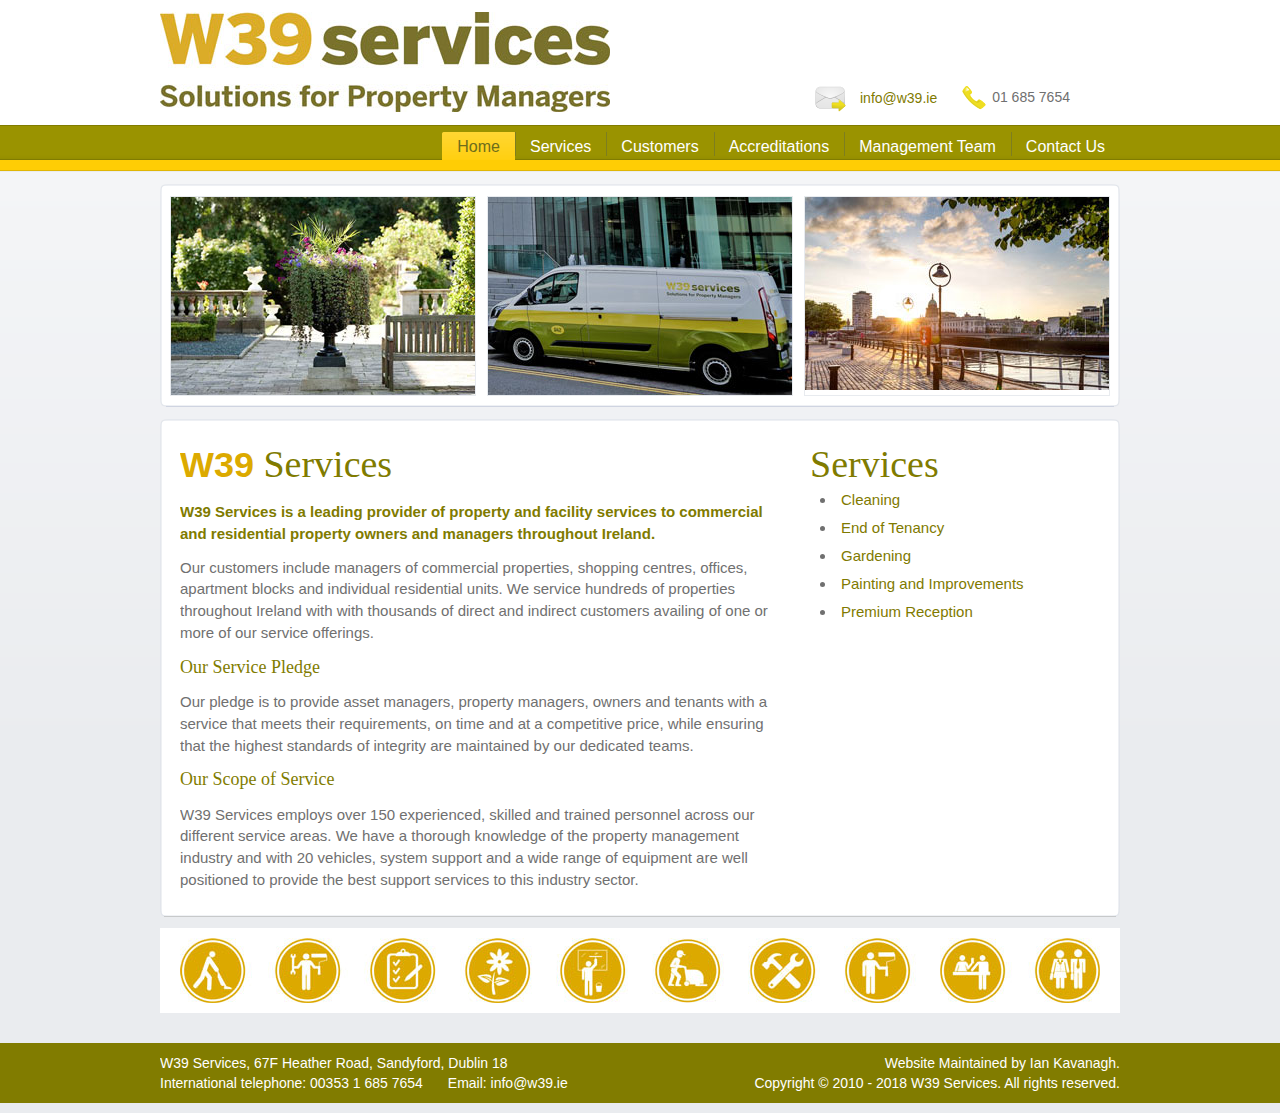
==== commit 9d8350a7: "Fix typos and remove fax from contact us." ====
--- a/index.html
+++ b/index.html
@@ -84,7 +84,7 @@
                     
                     <p><span class="darkyellow">W39 Services is a leading provider of property and facility services to commercial and residential property owners and managers throughout Ireland.</span></p>
                     
-                    <p>Our customers include managers of commercial properties, shopping centres, offices, apartment blocks and individual residential units. We service hundreds of properties throughout Ireland with over 10,000 customers availing of one or more of our service offerings.</p>
+                    <p>Our customers include managers of commercial properties, shopping centres, offices, apartment blocks and individual residential units. We service hundreds of properties throughout Ireland with with thousands of direct and indirect customers availing of one or more of our service offerings.</p>
                     
                     <h3>Our Service Pledge</h3>
                     <p>Our pledge is to provide asset managers, property managers, owners and tenants with a service that meets their requirements, on time and at a competitive price, while ensuring that the highest standards of integrity are maintained by our dedicated teams.</p>
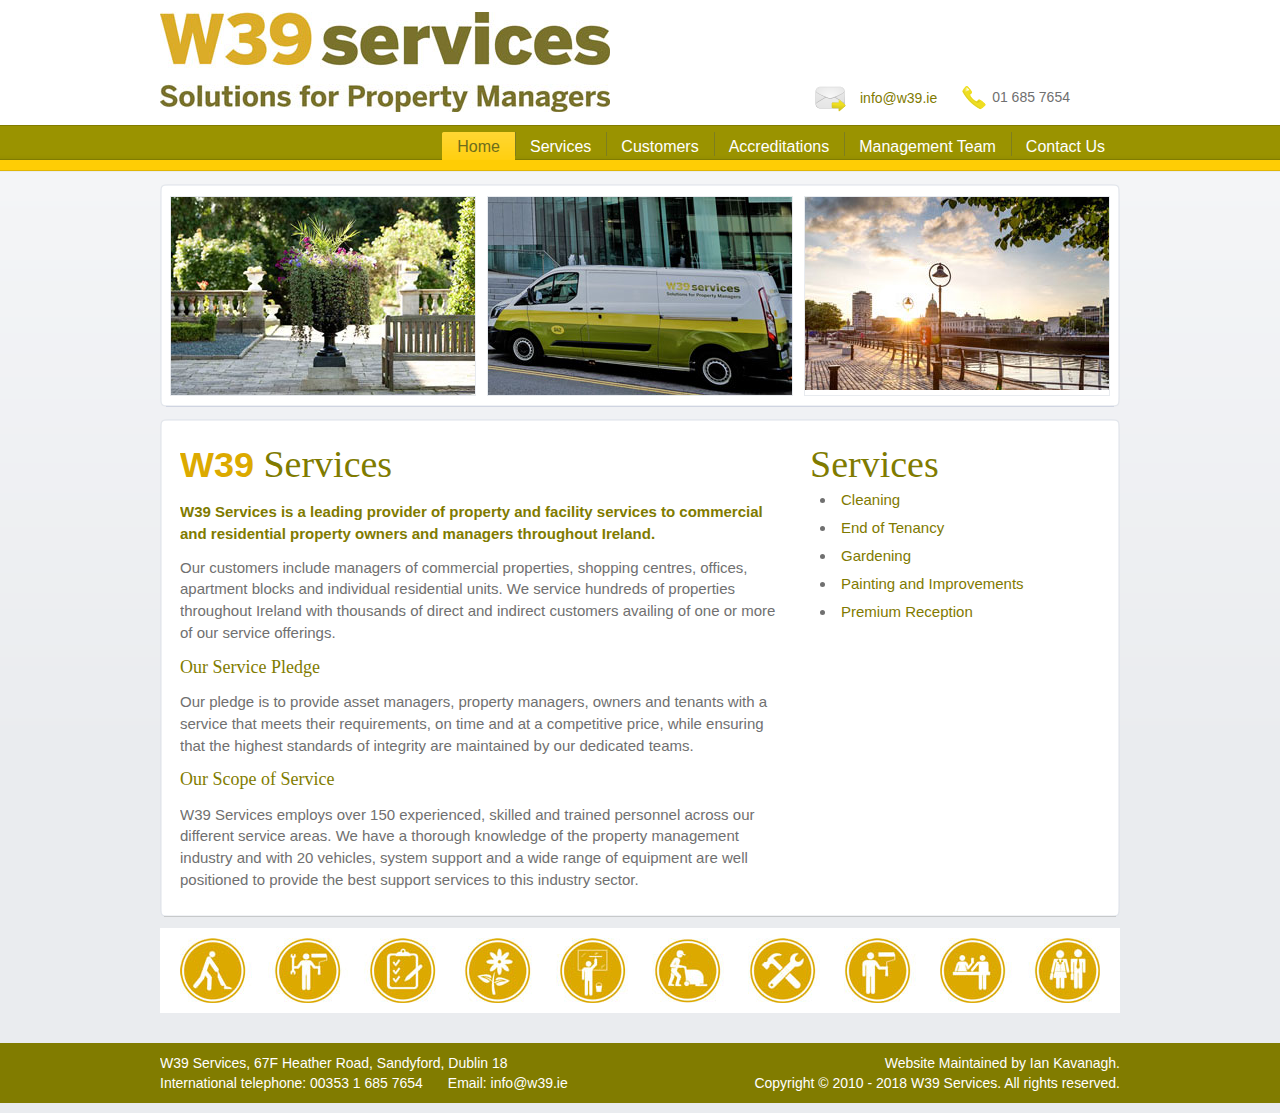
==== commit 03d007a2: "Fixed typo" ====
--- a/index.html
+++ b/index.html
@@ -84,7 +84,7 @@
                     
                     <p><span class="darkyellow">W39 Services is a leading provider of property and facility services to commercial and residential property owners and managers throughout Ireland.</span></p>
                     
-                    <p>Our customers include managers of commercial properties, shopping centres, offices, apartment blocks and individual residential units. We service hundreds of properties throughout Ireland with with thousands of direct and indirect customers availing of one or more of our service offerings.</p>
+                    <p>Our customers include managers of commercial properties, shopping centres, offices, apartment blocks and individual residential units. We service hundreds of properties throughout Ireland with thousands of direct and indirect customers availing of one or more of our service offerings.</p>
                     
                     <h3>Our Service Pledge</h3>
                     <p>Our pledge is to provide asset managers, property managers, owners and tenants with a service that meets their requirements, on time and at a competitive price, while ensuring that the highest standards of integrity are maintained by our dedicated teams.</p>
